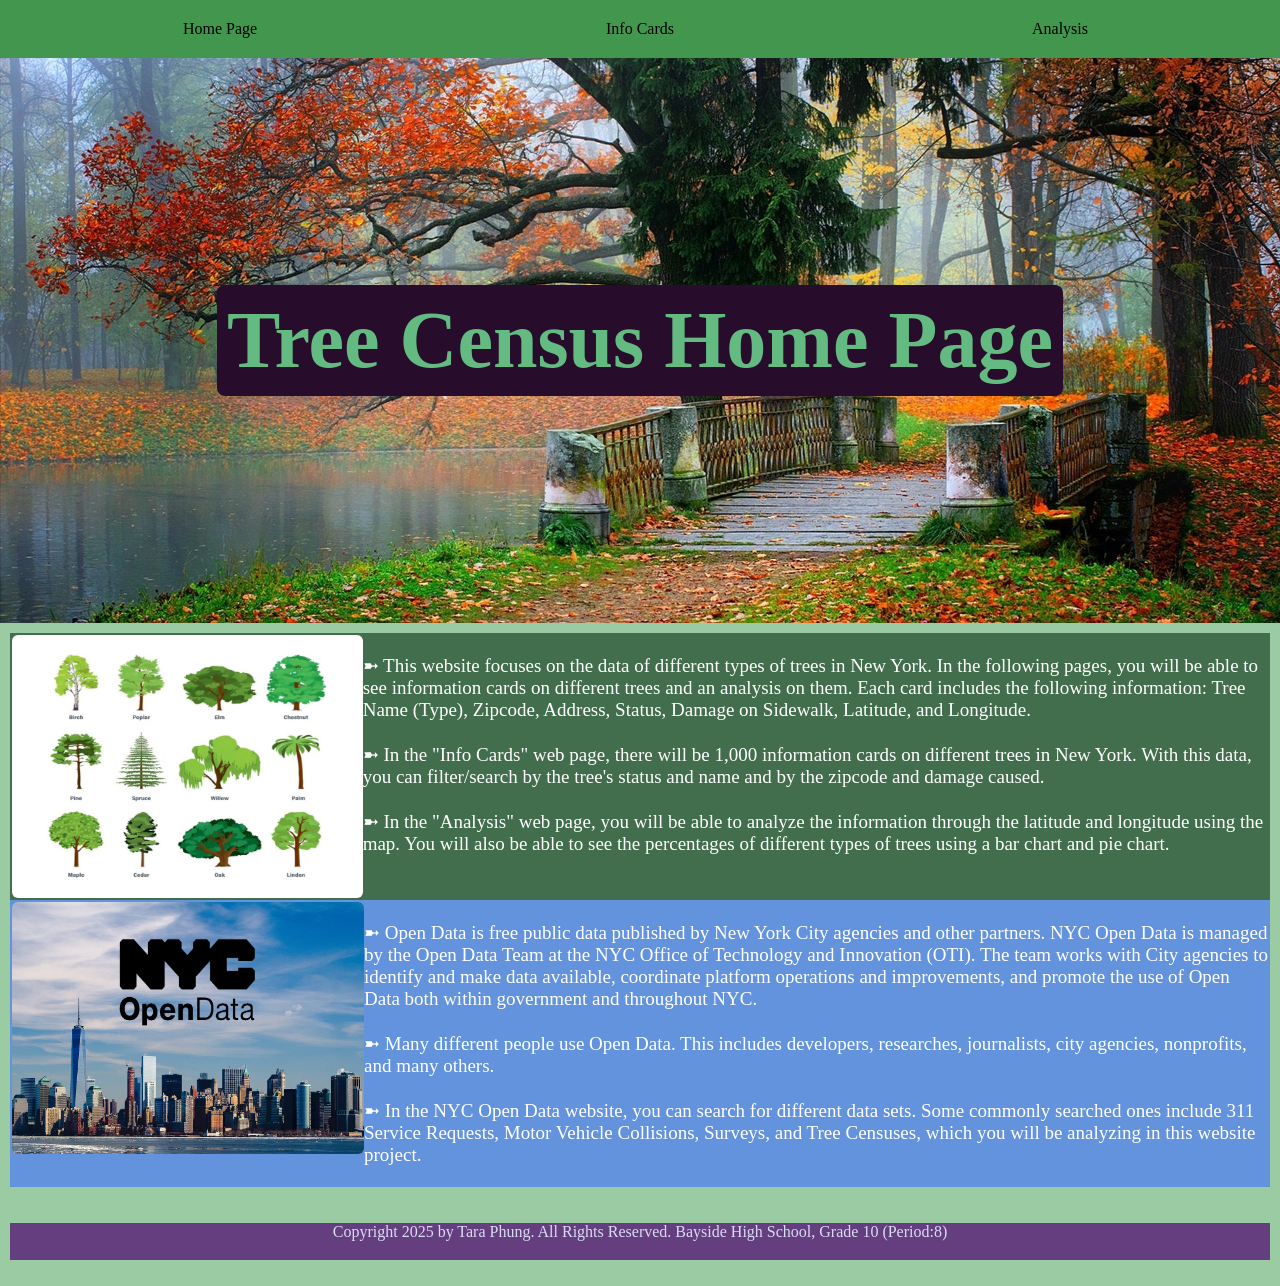
==== index.html @ d4a61d77 "io" ====
<!DOCTYPE html>

<html>
  <head>
    <title>Tree Census Data</title>
    <link href="style.css" rel="stylesheet" type="text/css" />
    <script src="script.js"></script>
    <style>

body{
  background-color:rgb(154, 203, 163);
} 
      
    </style>
  </head>
  <body>
    
<nav class="container">
  <a href="index.html"> Home Page </a>
  <a href="info.html"> Info Cards </a>
  <a href="analysis.html"> Analysis </a>
</nav>
    
<div id="banner" class="container">
  <h1>Tree Census Home Page</h1>
</div>
    
<div class="container" id="info">
  <div id="one" class="container">
    <img src="images/treetypes.jpg" style="height:263px;">
    <p>➼ This website focuses on the data of different types of trees in New York. In the following pages, you will be able to see information cards on different trees and an analysis on them. Each card includes the following information: Tree Name (Type), Zipcode, Address, Status, Damage on Sidewalk, Latitude, and Longitude.
      <br>
      <br>➼ In the "Info Cards" web page, there will be 1,000 information cards on different trees in New York. With this data, you can filter/search by the tree's status and name and by the zipcode and damage caused.
      <br>
      <br>➼ In the "Analysis" web page, you will be able to analyze the information through the latitude and longitude using the map. You will also be able to see the percentages of different types of trees using a bar chart and pie chart.   
    </p>
  </div>
  
  <div id="two" class="container">
    <img src="images/opendata.jpg" style="height:252px;">
    <p>➼ Open Data is free public data published by New York City agencies and other partners. NYC Open Data is managed by the Open Data Team at the NYC Office of Technology and Innovation (OTI). The team works with City agencies to identify and make data available, coordinate platform operations and improvements, and promote the use of Open Data both within government and throughout NYC. 
      <br>
      <br>➼ Many different people use Open Data. This includes developers, researches, journalists, city agencies, nonprofits, and many others. 
      <br>
      <br>➼ In the NYC Open Data website, you can search for different data sets. Some commonly searched ones include 311 Service Requests, Motor Vehicle Collisions, Surveys, and Tree Censuses, which you will be analyzing in this website project.
    </p>
  </div>
  

</div>

  <div id="footer" class="container"> 
    <p>Copyright 2025 by Tara Phung. All Rights Reserved. Bayside High School, Grade 10 (Period:8)</p>
  </div>

  </body>
</html>
---- style.css ----
.container{
  display:flex;
  padding:10px;
}

html,body{
  margin:0 auto;
  font-family:Cambria;
}

.center{
  justify-content:center;
  align-items:center;
}

nav{
  background-color:rgb(66, 150, 77);
}
nav a{
  color:black;
  padding:10px;
  flex:1;
  text-decoration:none;
  text-align:center;
}

nav a:hover{
  border-bottom:2px solid white;
  background-color:rgb(232, 171, 117);
  color:rgb(161, 12, 12);
  transition:0.5s;
}

#banner{
  align-items:center;
  justify-content:center;
  background-image: url("images/banner1.jpg");
  background-size:cover;
  background-position:center;
  color:white;
  height:545px;
  transition:filter 0.3s;
}


#banner h1{
  background-color:rgb(39, 12, 43);
  color:rgb(99, 187, 130);
  padding:10px;
  border-radius:8px;
}


h1{
  font-size:80px;
}

#info img:hover{
    transform:rotate(6deg);
}

#info img{
    border-radius:6px;
    height:200px;
    width:400px;
}

#info{
  flex-direction: column;
}

#info p{
  font-size:19px;
}

#one{
  font-size:21px;
  background-color:rgb(66, 110, 77);
  color:white;
  transition:0.5s;
  padding:2px;
}

#two{
  font-size:21px;
  background-color:rgb(99, 147, 220);
  color:white;
  transition:0.5s;
  padding:2px;
}

#two img{
  width:352px;
}

.column{
  flex-direction:column;
  font-size:25px
}

.center{
  align-items:center;
  justify-content:center;
}


#footer p{
   flex:1;
   text-align:center;
   color:rgb(218, 220, 243);
   background-color:rgb(101, 62, 128);
   height:37px
}

#footer2 p{
   flex:1;
   text-align:center;
   color:rgb(28, 38, 145);
   background-color:rgb(139, 201, 220);
   height:37px
}

#footer3 p{
   flex:1;
   text-align:center;
   color:rgb(245, 148, 169);
   background-color:rgb(41, 69, 78);
   height:37px
}




.subbanner{
  background-color:rgb(32, 85, 138);
}
#banner{
  background-color:rgb(155, 117, 155);
  color:white;
}

.card{
  flex:1;
  margin:10px;
  padding:10px;
  border:1px solid rgb(5, 135, 55);
  text-align:center;
  color:rgb(78, 124, 181);
}

.heading{
  font-weight:bold;
}
.button{
  text-decoration:none;
  background-color:rgb(19, 46, 101);
  color:white;
  border-radius:4px;
  padding:6px;
  box-shadow:2px 2px 2px black;
}
.button:hover{
  background-color:rgb(57, 136, 189);
}
#output{
  flex-wrap:wrap;
}
.fit{
  width:150px;
  height:150px;
  object-fit:contain;
}

#leftPanel{
  flex:1;
  background-color:rgb(193, 239, 252);
}
#rightPanel{
  flex:2;
  background-color:rgb(230, 252, 238);
}
.fitted{
  max-width:200px;
  min-width:200px;
}
#result{
  background-color: rgb(238, 153, 144);
  color:rgb(165, 7, 7);
  max-width: 200px;
  font-size: 20px;
}
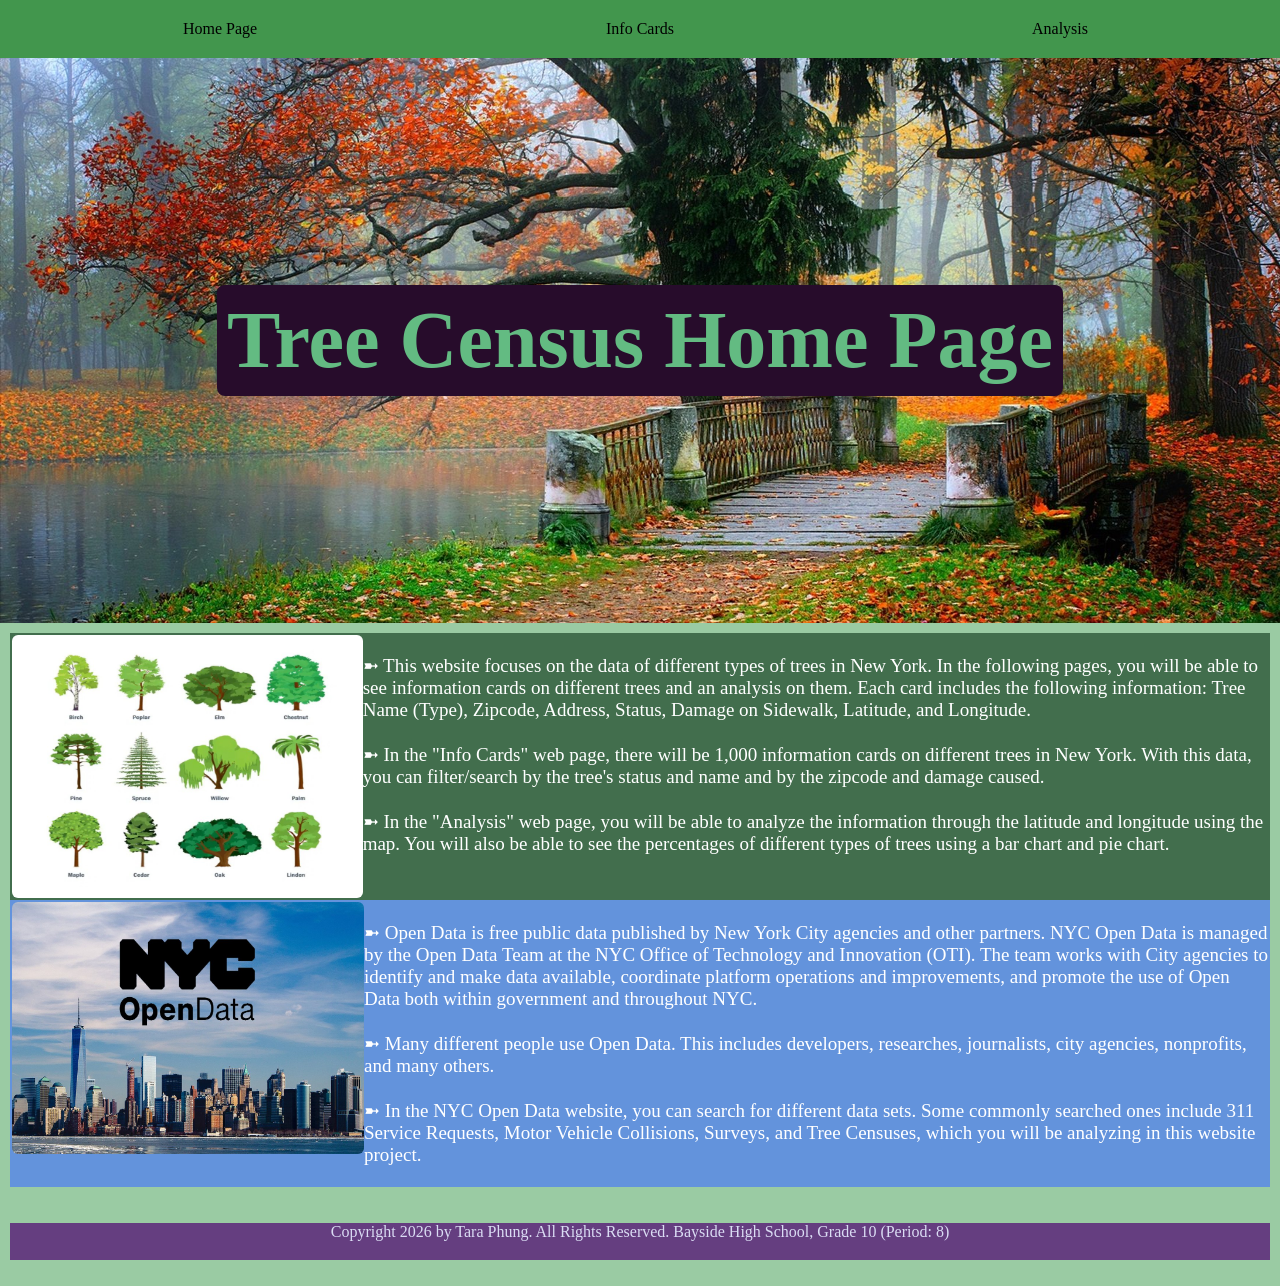
==== commit 5d3028af: "g" ====
--- a/index.html
+++ b/index.html
@@ -50,7 +50,7 @@
 </div>
 
   <div id="footer" class="container"> 
-    <p>Copyright 2025 by Tara Phung. All Rights Reserved. Bayside High School, Grade 10 (Period:8)</p>
+    <p>Copyright 2026 by Tara Phung. All Rights Reserved. Bayside High School, Grade 10 (Period: 8)</p>
   </div>
 
   </body>
--- a/style.css
+++ b/style.css
@@ -40,13 +40,29 @@
   background-position:center;
   color:white;
   height:545px;
-  transition:filter 0.3s;
+}
+
+#banner2{
+  align-items:center;
+  justify-content:center;
+  background-image: url("images/bannertree2.jpg");
+  background-size:cover;
+  background-position:center;
+  color:white;
+  height:300px;
 }
 
 
 #banner h1{
   background-color:rgb(39, 12, 43);
   color:rgb(99, 187, 130);
+  padding:10px;
+  border-radius:8px;
+}
+
+#banner2 h1{
+  background-color:rgb(77, 71, 58);
+  color:rgb(211, 170, 205);
   padding:10px;
   border-radius:8px;
 }
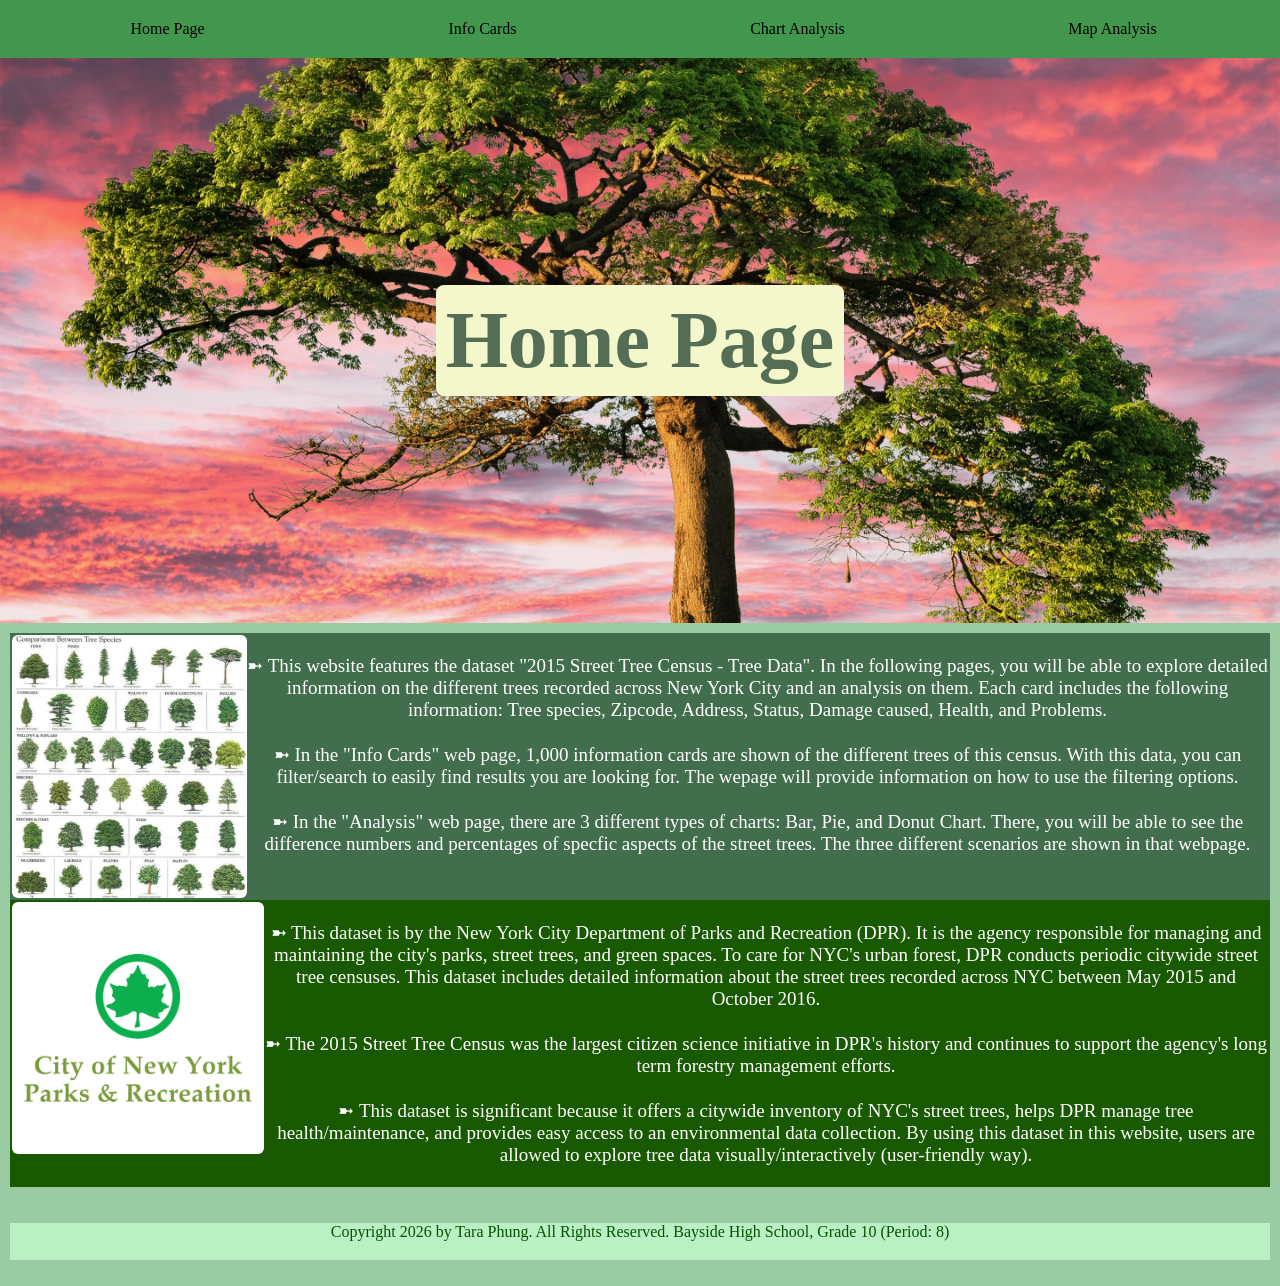
==== commit 1f2003f1: "hi" ====
--- a/index.html
+++ b/index.html
@@ -18,31 +18,32 @@
 <nav class="container">
   <a href="index.html"> Home Page </a>
   <a href="info.html"> Info Cards </a>
-  <a href="analysis.html"> Analysis </a>
+  <a href="analysis.html"> Chart Analysis </a>
+  <a href="analysistwo.html"> Map Analysis </a>
 </nav>
     
 <div id="banner" class="container">
-  <h1>Tree Census Home Page</h1>
+  <h1>Home Page</h1>
 </div>
     
 <div class="container" id="info">
   <div id="one" class="container">
-    <img src="images/treetypes.jpg" style="height:263px;">
-    <p>➼ This website focuses on the data of different types of trees in New York. In the following pages, you will be able to see information cards on different trees and an analysis on them. Each card includes the following information: Tree Name (Type), Zipcode, Address, Status, Damage on Sidewalk, Latitude, and Longitude.
+    <img src="images/tree.jpg" style="height:263px;">
+    <p>➼ This website features the dataset "2015 Street Tree Census - Tree Data". In the following pages, you will be able to explore detailed information on the different trees recorded across New York City and an analysis on them. Each card includes the following information: Tree species, Zipcode, Address, Status, Damage caused, Health, and Problems.
       <br>
-      <br>➼ In the "Info Cards" web page, there will be 1,000 information cards on different trees in New York. With this data, you can filter/search by the tree's status and name and by the zipcode and damage caused.
+      <br>➼ In the "Info Cards" web page, 1,000 information cards are shown of the different trees of this census. With this data, you can filter/search to easily find results you are looking for. The wepage will provide information on how to use the filtering options.
       <br>
-      <br>➼ In the "Analysis" web page, you will be able to analyze the information through the latitude and longitude using the map. You will also be able to see the percentages of different types of trees using a bar chart and pie chart.   
+      <br>➼ In the "Analysis" web page, there are 3 different types of charts: Bar, Pie, and Donut Chart. There, you will be able to see the difference numbers and percentages of specfic aspects of the street trees. The three different scenarios are shown in that webpage.   
     </p>
   </div>
   
   <div id="two" class="container">
-    <img src="images/opendata.jpg" style="height:252px;">
-    <p>➼ Open Data is free public data published by New York City agencies and other partners. NYC Open Data is managed by the Open Data Team at the NYC Office of Technology and Innovation (OTI). The team works with City agencies to identify and make data available, coordinate platform operations and improvements, and promote the use of Open Data both within government and throughout NYC. 
+    <img src="images/citynyc.png" style="height:252px;">
+    <p>➼ This dataset is by the New York City Department of Parks and Recreation (DPR). It is the agency responsible for managing and maintaining the city's parks, street trees, and green spaces. To care for NYC's urban forest, DPR conducts periodic citywide street tree censuses. This dataset includes detailed information about the street trees recorded across NYC between May 2015 and October 2016.   
       <br>
-      <br>➼ Many different people use Open Data. This includes developers, researches, journalists, city agencies, nonprofits, and many others. 
+      <br>➼ The 2015 Street Tree Census was the largest citizen science initiative in DPR's history and continues to support the agency's long term forestry management efforts. 
       <br>
-      <br>➼ In the NYC Open Data website, you can search for different data sets. Some commonly searched ones include 311 Service Requests, Motor Vehicle Collisions, Surveys, and Tree Censuses, which you will be analyzing in this website project.
+      <br>➼ This dataset is significant because it offers a citywide inventory of NYC's street trees, helps DPR manage tree health/maintenance, and provides easy access to an environmental data collection. By using this dataset in this website, users are allowed to explore tree data visually/interactively (user-friendly way).
     </p>
   </div>
   
--- a/style.css
+++ b/style.css
@@ -2,6 +2,7 @@
 .container{
   display:flex;
   padding:10px;
+  text-align:center;
 }
 
 html,body{
@@ -35,7 +36,7 @@
 #banner{
   align-items:center;
   justify-content:center;
-  background-image: url("images/banner1.jpg");
+  background-image: url("images/banner0.jpg");
   background-size:cover;
   background-position:center;
   color:white;
@@ -52,15 +53,32 @@
   height:300px;
 }
 
+#banner3{
+  align-items:center;
+  justify-content:center;
+  background-image: url("images/");
+  background-size:cover;
+  background-position:center;
+  color:white;
+  height:300px;
+}
+
 
 #banner h1{
-  background-color:rgb(39, 12, 43);
-  color:rgb(99, 187, 130);
+  background-color:rgb(243, 247, 203);
+  color:rgb(85, 109, 84);
   padding:10px;
   border-radius:8px;
 }
 
 #banner2 h1{
+  background-color:rgb(77, 71, 58);
+  color:rgb(211, 170, 205);
+  padding:10px;
+  border-radius:8px;
+}
+
+#banner3 h1{
   background-color:rgb(77, 71, 58);
   color:rgb(211, 170, 205);
   padding:10px;
@@ -98,9 +116,13 @@
   padding:2px;
 }
 
+#one img{
+  width:615px;
+}
+
 #two{
   font-size:21px;
-  background-color:rgb(99, 147, 220);
+  background-color:rgb(25, 89, 2);
   color:white;
   transition:0.5s;
   padding:2px;
@@ -124,8 +146,8 @@
 #footer p{
    flex:1;
    text-align:center;
-   color:rgb(218, 220, 243);
-   background-color:rgb(101, 62, 128);
+   color:rgb(6, 82, 5);
+   background-color:rgb(186, 240, 195);
    height:37px
 }
 
@@ -140,16 +162,23 @@
 #footer3 p{
    flex:1;
    text-align:center;
-   color:rgb(245, 148, 169);
-   background-color:rgb(41, 69, 78);
+   color:rgb(245, 195, 205);
+   background-color:rgb(61, 111, 128);
    height:37px
 }
 
+#footer4 p{
+   flex:1;
+   text-align:center;
+   color:rgb(245, 195, 205);
+   background-color:rgb(61, 111, 128);
+   height:37px
+}
 
 
 
 .subbanner{
-  background-color:rgb(32, 85, 138);
+  background-color:rgb(157, 224, 174);
 }
 #banner{
   background-color:rgb(155, 117, 155);
@@ -170,18 +199,49 @@
 }
 .button{
   text-decoration:none;
-  background-color:rgb(19, 46, 101);
+  background-color:rgb(68, 113, 71);
   color:white;
   border-radius:4px;
   padding:6px;
   box-shadow:2px 2px 2px black;
 }
+
 .button:hover{
-  background-color:rgb(57, 136, 189);
-}
+  background-color:rgb(187, 193, 117);
+  color:black;
+}
+
+#chart1{
+  display:flex;
+  flex-direction:column;
+  justify-content:center;
+  align-items:center;
+  background-color:rgb(134, 184, 209);
+  color:rgb(4, 87, 25)
+}
+
+#chart2{
+  display:flex;
+  flex-direction:column;
+  justify-content:center;
+  align-items:center;
+  background-color:rgb(166, 211, 234);
+  color:rgb(4, 87, 25)
+}
+
+#chart3{
+  display:flex;
+  flex-direction:column;
+  justify-content:center;
+  align-items:center;
+  background-color:rgb(187, 219, 235);
+  color:rgb(4, 87, 25)
+}
+
 #output{
   flex-wrap:wrap;
 }
+
 .fit{
   width:150px;
   height:150px;
@@ -192,17 +252,100 @@
   flex:1;
   background-color:rgb(193, 239, 252);
 }
+
 #rightPanel{
   flex:2;
   background-color:rgb(230, 252, 238);
 }
+
 .fitted{
   max-width:200px;
   min-width:200px;
 }
+
 #result{
   background-color: rgb(238, 153, 144);
   color:rgb(165, 7, 7);
   max-width: 200px;
   font-size: 20px;
 }
+
+
+
+
+
+
+
+
+
+
+
+
+.map-container{
+  display:flex;
+  padding:10px;
+  flex-wrap:wrap;
+}
+
+nav a{
+  color:black;
+  padding:10px;
+  flex:1;
+  text-decoration:none;
+  text-align:center;
+}
+nav a:hover{
+  color:white;
+}
+
+ #map-leftPanel{
+   flex:1;
+   max-height:600px;;
+   overflow-y:scroll;
+ }
+.map-card{
+  flex:1;
+  margin:10px;
+  padding:10px;
+  border:1px solid gray;
+  text-align:center;
+  background-color: rgb(205, 232, 212);
+}
+#map-area{
+  flex:1;
+  width:90%;
+  margin-top:50px;
+  height:400px;    
+  border-radius:10px;
+  box-shadow:2px 2px 2px black;
+  background-color:silver;
+}
+
+.map-heading{
+  font-weight:bold;
+}
+
+.movie h3, .movie p{
+  font-size:18pt;
+}
+.divider{
+  clear:both;
+}
+
+.map-left{
+  float:left;
+  margin:20px;
+  box-shadow:2px 2px 2px gray;  
+}
+.movie h3{
+  font-style: italic;
+}
+#map-output{
+  background-color: rgb(249, 247, 210);
+}
+.map-fitted{
+  max-width:200px;
+  min-width:200px;
+  border-radius:5px;  
+  box-shadow:2px 2px 2px gray;
+}
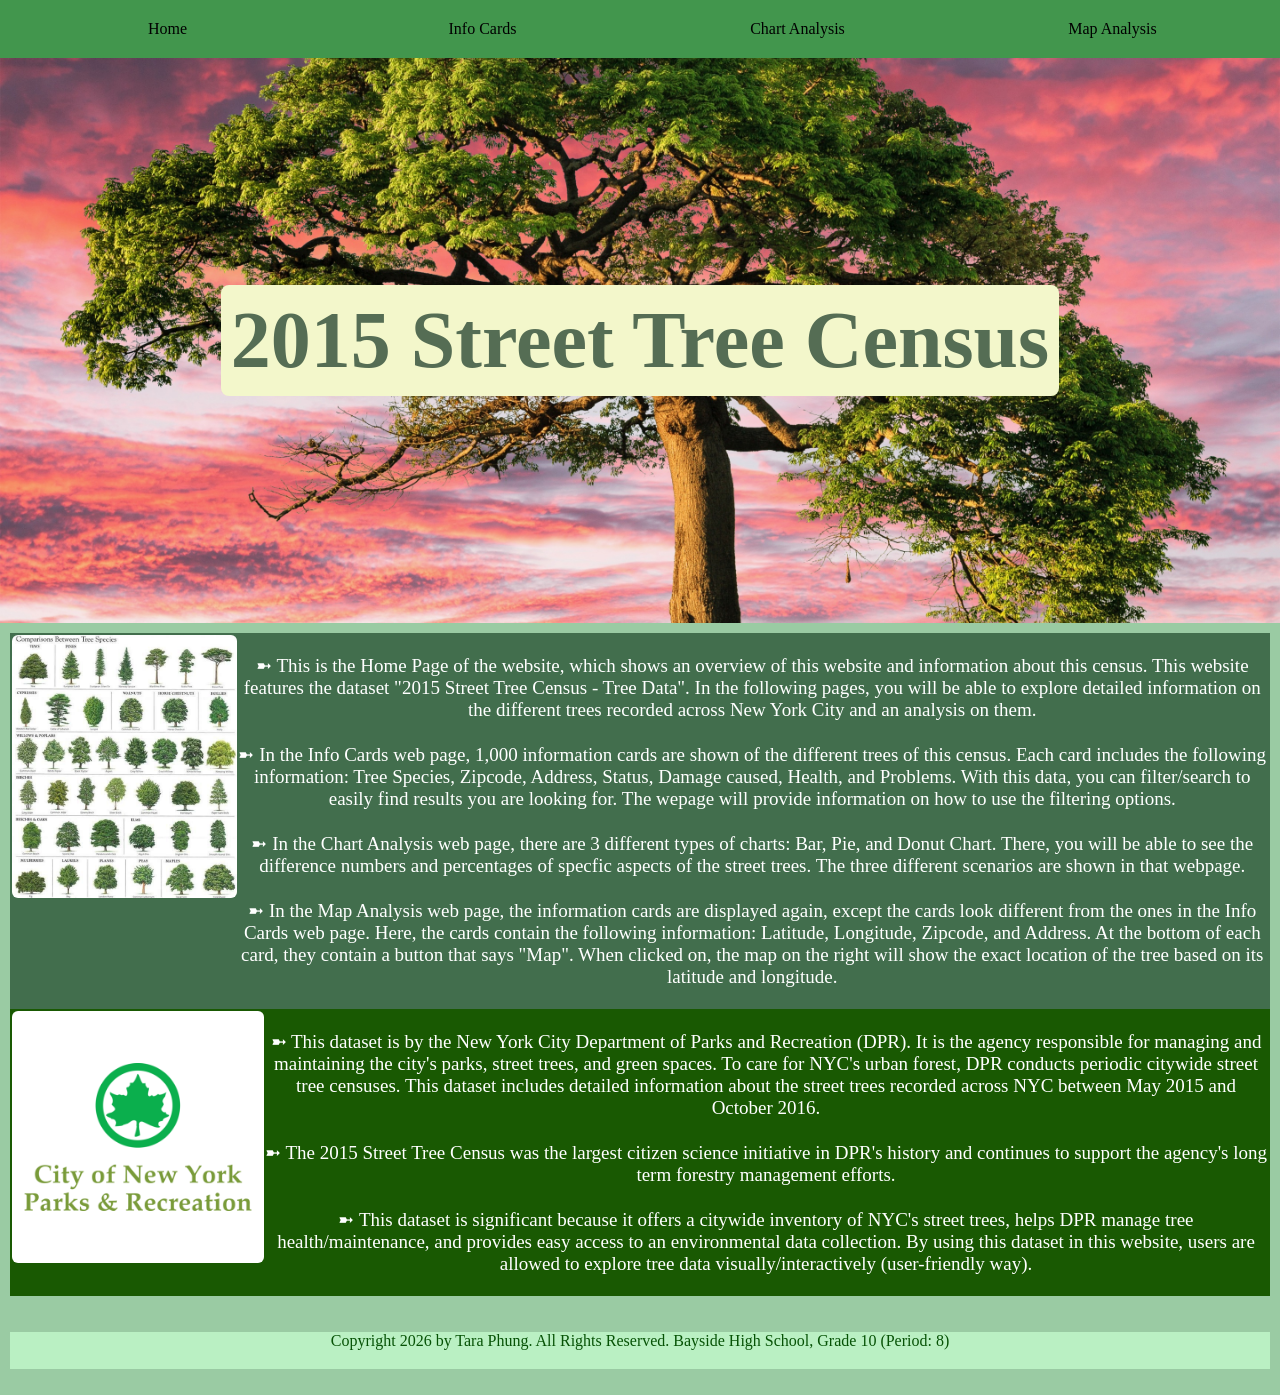
==== commit 4f480821: "hj" ====
--- a/index.html
+++ b/index.html
@@ -16,24 +16,26 @@
   <body>
     
 <nav class="container">
-  <a href="index.html"> Home Page </a>
+  <a href="index.html"> Home </a>
   <a href="info.html"> Info Cards </a>
   <a href="analysis.html"> Chart Analysis </a>
   <a href="analysistwo.html"> Map Analysis </a>
 </nav>
     
 <div id="banner" class="container">
-  <h1>Home Page</h1>
+  <h1>2015 Street Tree Census</h1>
 </div>
     
 <div class="container" id="info">
   <div id="one" class="container">
     <img src="images/tree.jpg" style="height:263px;">
-    <p>➼ This website features the dataset "2015 Street Tree Census - Tree Data". In the following pages, you will be able to explore detailed information on the different trees recorded across New York City and an analysis on them. Each card includes the following information: Tree species, Zipcode, Address, Status, Damage caused, Health, and Problems.
+    <p>➼ This is the Home Page of the website, which shows an overview of this website and information about this census. This website features the dataset "2015 Street Tree Census - Tree Data". In the following pages, you will be able to explore detailed information on the different trees recorded across New York City and an analysis on them.
       <br>
-      <br>➼ In the "Info Cards" web page, 1,000 information cards are shown of the different trees of this census. With this data, you can filter/search to easily find results you are looking for. The wepage will provide information on how to use the filtering options.
+      <br>➼ In the Info Cards web page, 1,000 information cards are shown of the different trees of this census. Each card includes the following information: Tree Species, Zipcode, Address, Status, Damage caused, Health, and Problems. With this data, you can filter/search to easily find results you are looking for. The wepage will provide information on how to use the filtering options.
       <br>
-      <br>➼ In the "Analysis" web page, there are 3 different types of charts: Bar, Pie, and Donut Chart. There, you will be able to see the difference numbers and percentages of specfic aspects of the street trees. The three different scenarios are shown in that webpage.   
+      <br>➼ In the Chart Analysis web page, there are 3 different types of charts: Bar, Pie, and Donut Chart. There, you will be able to see the difference numbers and percentages of specfic aspects of the street trees. The three different scenarios are shown in that webpage.   
+      <br>
+      <br>➼ In the Map Analysis web page, the information cards are displayed again, except the cards look different from the ones in the Info Cards web page. Here, the cards contain the following information: Latitude, Longitude, Zipcode, and Address. At the bottom of each card, they contain a button that says "Map". When clicked on, the map on the right will show the exact location of the tree based on its latitude and longitude.
     </p>
   </div>
   
--- a/style.css
+++ b/style.css
@@ -56,7 +56,7 @@
 #banner3{
   align-items:center;
   justify-content:center;
-  background-image: url("images/");
+  background-image: url("images/streettree.jpg");
   background-size:cover;
   background-position:center;
   color:white;
@@ -79,8 +79,8 @@
 }
 
 #banner3 h1{
-  background-color:rgb(77, 71, 58);
-  color:rgb(211, 170, 205);
+  background-color:rgb(3, 83, 43);
+  color:rgb(196, 238, 198);
   padding:10px;
   border-radius:8px;
 }
@@ -117,7 +117,7 @@
 }
 
 #one img{
-  width:615px;
+  width:520px;
 }
 
 #two{
@@ -259,7 +259,7 @@
 }
 
 .fitted{
-  max-width:200px;
+  max-width:250px;
   min-width:200px;
 }
 
@@ -269,13 +269,6 @@
   max-width: 200px;
   font-size: 20px;
 }
-
-
-
-
-
-
-
 
 
 
@@ -348,4 +341,8 @@
   min-width:200px;
   border-radius:5px;  
   box-shadow:2px 2px 2px gray;
+}
+
+.map-subbanner{
+  justify-content:center;
 }
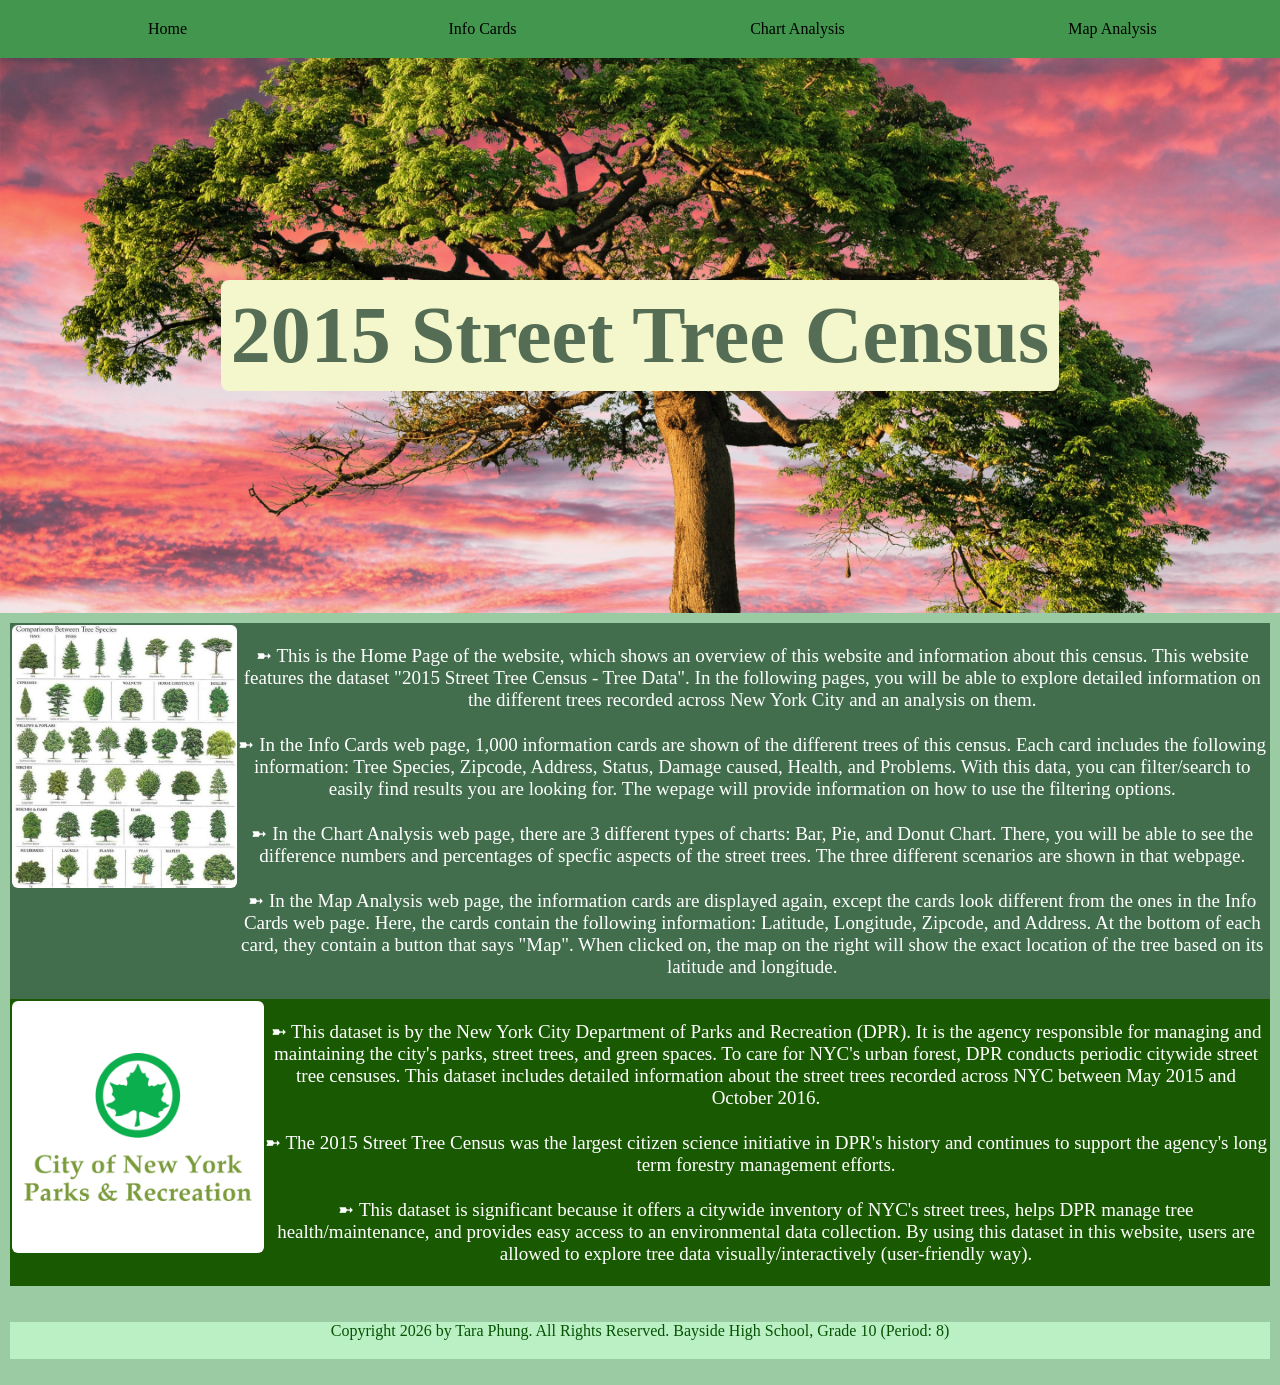
==== commit 7ad1bad8: "ko" ====
--- a/index.html
+++ b/index.html
@@ -13,7 +13,7 @@
       
     </style>
   </head>
-  <body>
+</body>
     
 <nav class="container">
   <a href="index.html"> Home </a>
--- a/style.css
+++ b/style.css
@@ -28,8 +28,7 @@
 
 nav a:hover{
   border-bottom:2px solid white;
-  background-color:rgb(232, 171, 117);
-  color:rgb(161, 12, 12);
+  background-color:rgb(32, 59, 117);
   transition:0.5s;
 }
 
@@ -40,7 +39,7 @@
   background-size:cover;
   background-position:center;
   color:white;
-  height:545px;
+  height:535px;
 }
 
 #banner2{
@@ -50,7 +49,7 @@
   background-size:cover;
   background-position:center;
   color:white;
-  height:300px;
+  height:400px;
 }
 
 #banner3{
@@ -60,7 +59,7 @@
   background-size:cover;
   background-position:center;
   color:white;
-  height:300px;
+  height:400px;
 }
 
 
@@ -170,11 +169,10 @@
 #footer4 p{
    flex:1;
    text-align:center;
-   color:rgb(245, 195, 205);
-   background-color:rgb(61, 111, 128);
+   color:rgb(207, 70, 98);
+   background-color:rgb(218, 205, 152);
    height:37px
 }
-
 
 
 .subbanner{
@@ -192,6 +190,7 @@
   border:1px solid rgb(5, 135, 55);
   text-align:center;
   color:rgb(78, 124, 181);
+  background-color:rgb(212, 234, 247);
 }
 
 .heading{
@@ -269,9 +268,6 @@
   max-width: 200px;
   font-size: 20px;
 }
-
-
-
 
 
 .map-container{
@@ -345,4 +341,5 @@
 
 .map-subbanner{
   justify-content:center;
+  background-color:rgb(136, 177, 136);
 }
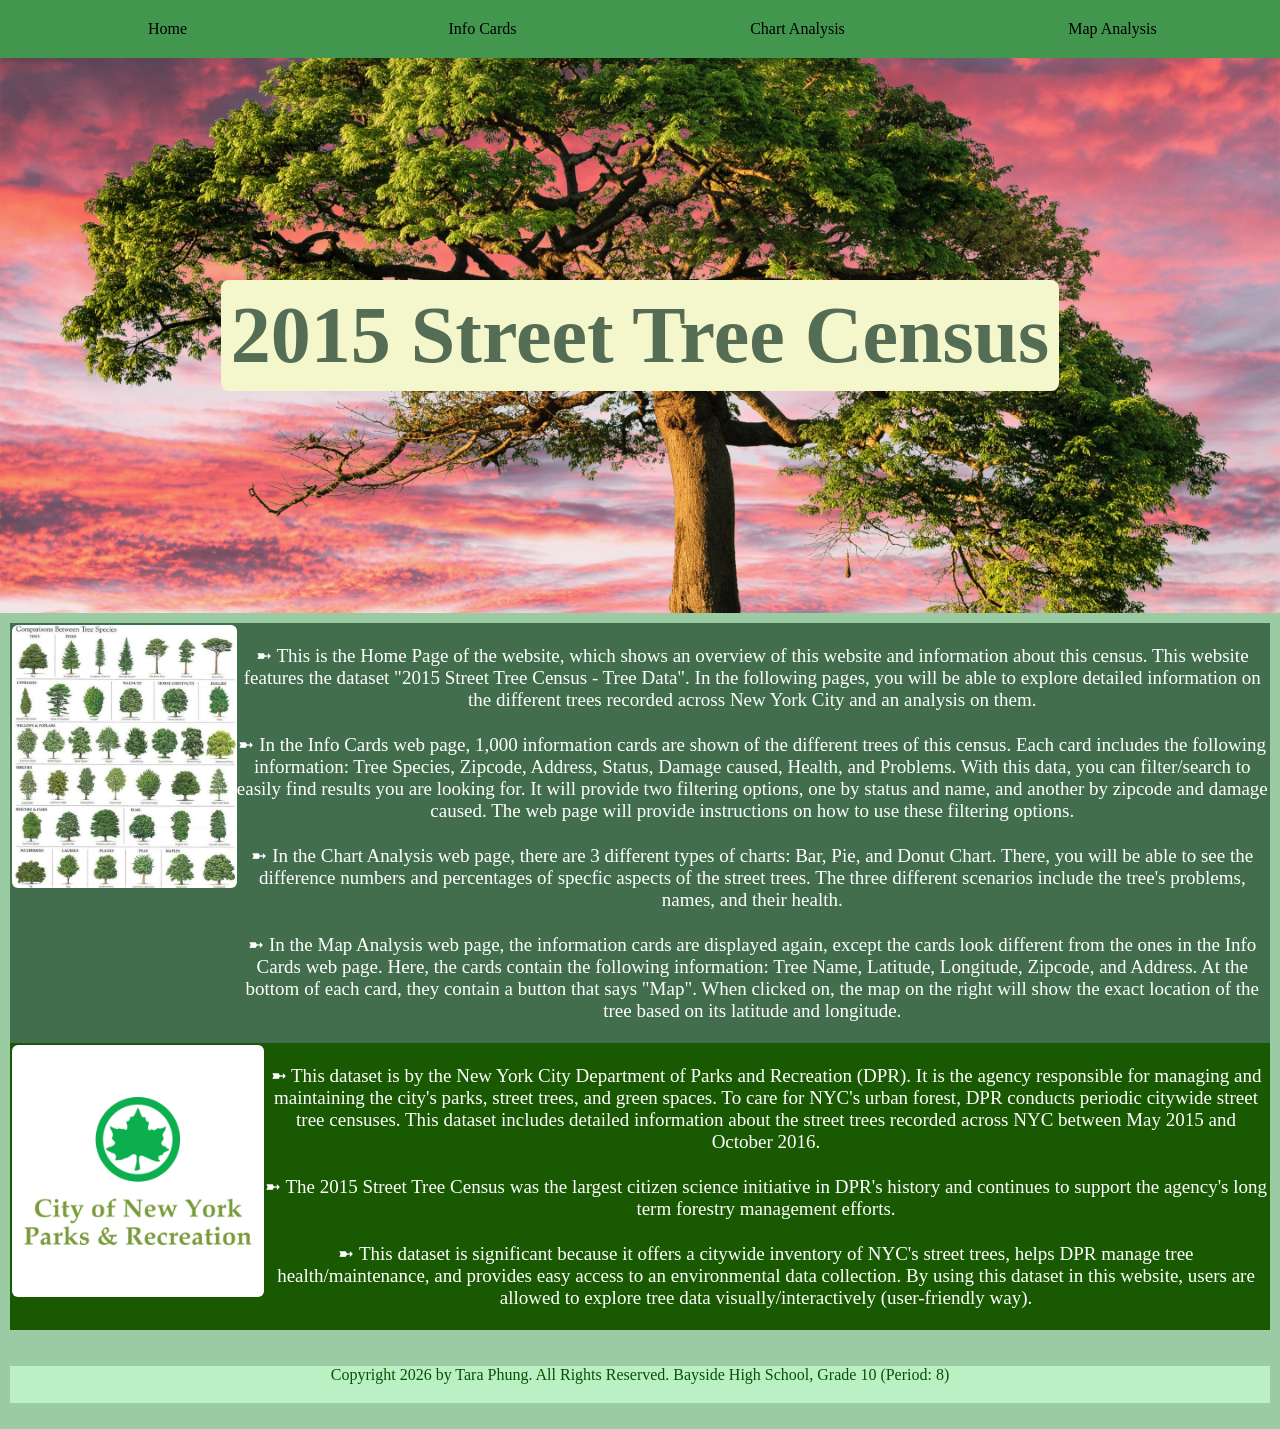
==== commit 38fa9664: "sd" ====
--- a/index.html
+++ b/index.html
@@ -13,7 +13,7 @@
       
     </style>
   </head>
-</body>
+
     
 <nav class="container">
   <a href="index.html"> Home </a>
@@ -31,11 +31,11 @@
     <img src="images/tree.jpg" style="height:263px;">
     <p>➼ This is the Home Page of the website, which shows an overview of this website and information about this census. This website features the dataset "2015 Street Tree Census - Tree Data". In the following pages, you will be able to explore detailed information on the different trees recorded across New York City and an analysis on them.
       <br>
-      <br>➼ In the Info Cards web page, 1,000 information cards are shown of the different trees of this census. Each card includes the following information: Tree Species, Zipcode, Address, Status, Damage caused, Health, and Problems. With this data, you can filter/search to easily find results you are looking for. The wepage will provide information on how to use the filtering options.
+      <br>➼ In the Info Cards web page, 1,000 information cards are shown of the different trees of this census. Each card includes the following information: Tree Species, Zipcode, Address, Status, Damage caused, Health, and Problems. With this data, you can filter/search to easily find results you are looking for. It will provide two filtering options, one by status and name, and another by zipcode and damage caused. The web page will provide instructions on how to use these filtering options.
       <br>
-      <br>➼ In the Chart Analysis web page, there are 3 different types of charts: Bar, Pie, and Donut Chart. There, you will be able to see the difference numbers and percentages of specfic aspects of the street trees. The three different scenarios are shown in that webpage.   
+      <br>➼ In the Chart Analysis web page, there are 3 different types of charts: Bar, Pie, and Donut Chart. There, you will be able to see the difference numbers and percentages of specfic aspects of the street trees. The three different scenarios include the tree's problems, names, and their health.   
       <br>
-      <br>➼ In the Map Analysis web page, the information cards are displayed again, except the cards look different from the ones in the Info Cards web page. Here, the cards contain the following information: Latitude, Longitude, Zipcode, and Address. At the bottom of each card, they contain a button that says "Map". When clicked on, the map on the right will show the exact location of the tree based on its latitude and longitude.
+      <br>➼ In the Map Analysis web page, the information cards are displayed again, except the cards look different from the ones in the Info Cards web page. Here, the cards contain the following information: Tree Name, Latitude, Longitude, Zipcode, and Address. At the bottom of each card, they contain a button that says "Map". When clicked on, the map on the right will show the exact location of the tree based on its latitude and longitude.
     </p>
   </div>
   
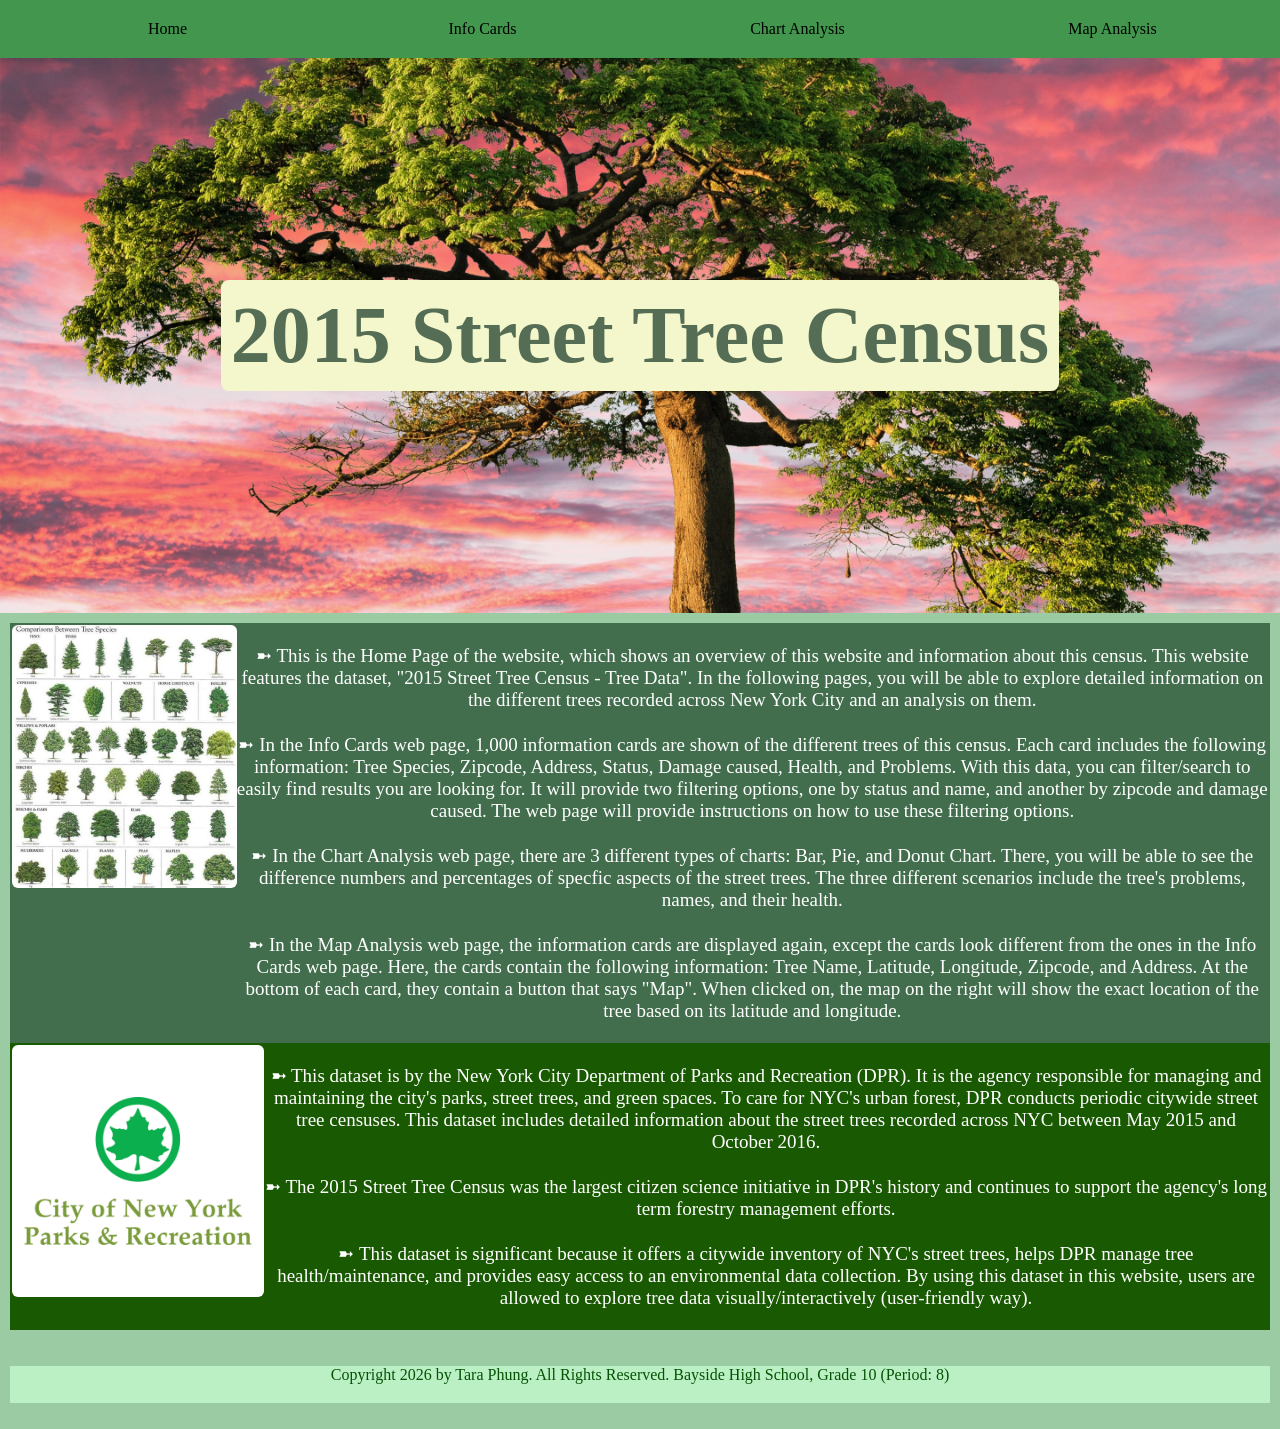
==== commit fab52ed5: "ip" ====
--- a/index.html
+++ b/index.html
@@ -29,7 +29,7 @@
 <div class="container" id="info">
   <div id="one" class="container">
     <img src="images/tree.jpg" style="height:263px;">
-    <p>➼ This is the Home Page of the website, which shows an overview of this website and information about this census. This website features the dataset "2015 Street Tree Census - Tree Data". In the following pages, you will be able to explore detailed information on the different trees recorded across New York City and an analysis on them.
+    <p>➼ This is the Home Page of the website, which shows an overview of this website and information about this census. This website features the dataset, "2015 Street Tree Census - Tree Data". In the following pages, you will be able to explore detailed information on the different trees recorded across New York City and an analysis on them.
       <br>
       <br>➼ In the Info Cards web page, 1,000 information cards are shown of the different trees of this census. Each card includes the following information: Tree Species, Zipcode, Address, Status, Damage caused, Health, and Problems. With this data, you can filter/search to easily find results you are looking for. It will provide two filtering options, one by status and name, and another by zipcode and damage caused. The web page will provide instructions on how to use these filtering options.
       <br>
--- a/style.css
+++ b/style.css
@@ -116,7 +116,7 @@
 }
 
 #one img{
-  width:520px;
+  width:600px;
 }
 
 #two{
